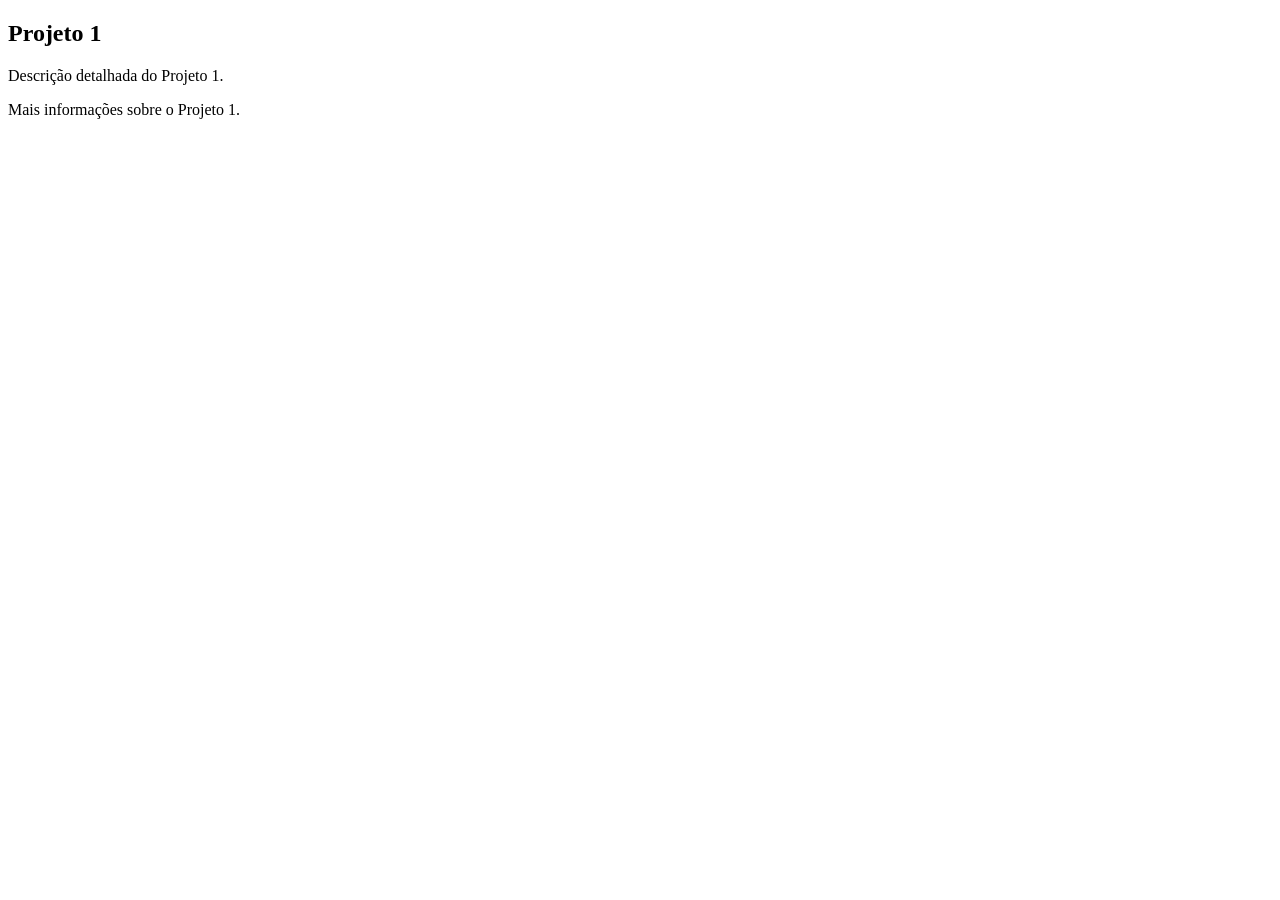
==== projeto1.html @ 60de13f3 "first commit" ====
<!DOCTYPE html>
<html lang="pt-BR">
<head>
    <meta charset="UTF-8">
    <title>Projeto 1</title>
</head>
<body>
    <h2>Projeto 1</h2>
    <p>Descrição detalhada do Projeto 1.</p>
    <p>Mais informações sobre o Projeto 1.</p>
</body>
</html>
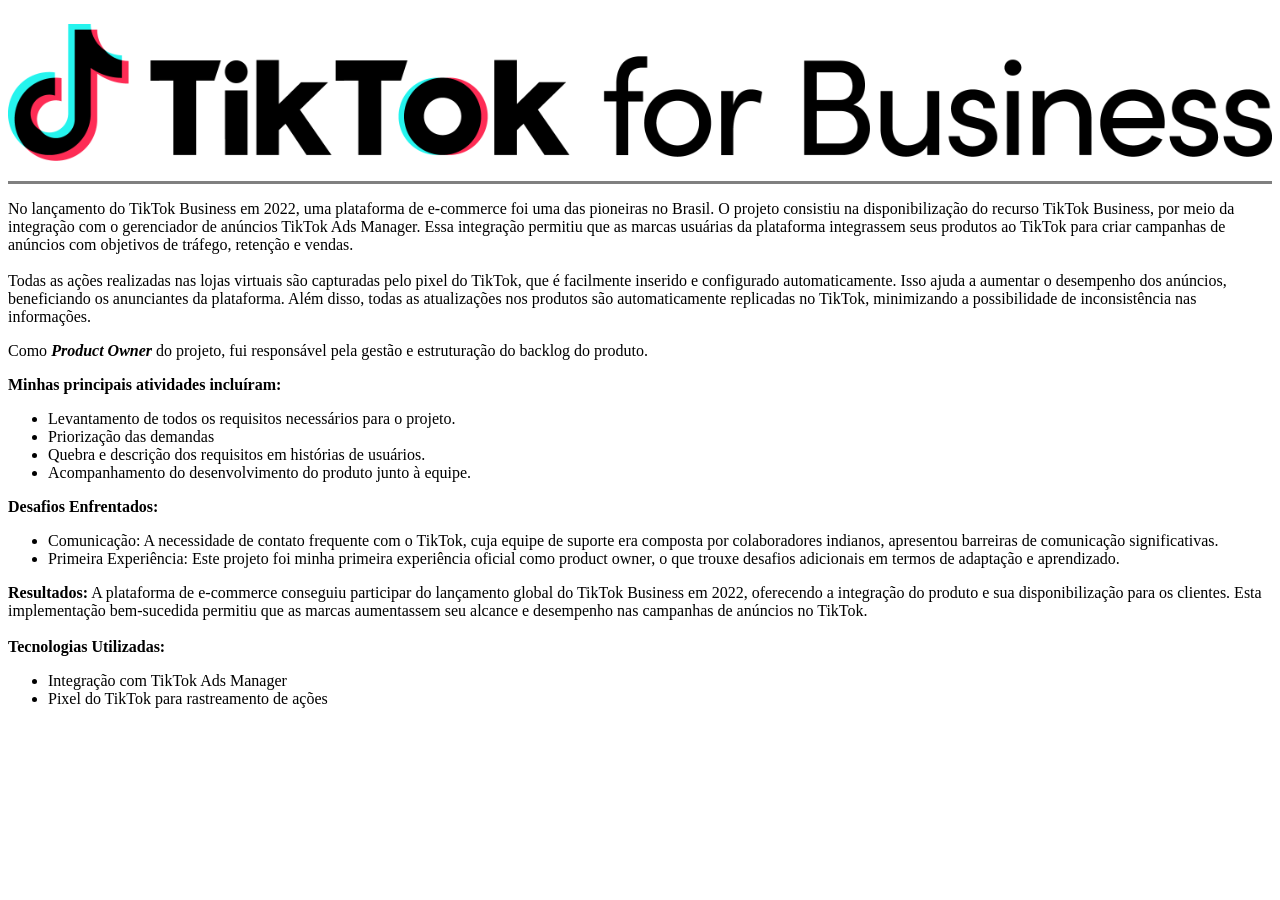
==== commit b540b002: "rebuild" ====
--- a/projeto1.html
+++ b/projeto1.html
@@ -2,11 +2,42 @@
 <html lang="pt-BR">
 <head>
     <meta charset="UTF-8">
-    <title>Projeto 1</title>
+    <title>TikTok Business</title>
 </head>
 <body>
-    <h2>Projeto 1</h2>
-    <p>Descrição detalhada do Projeto 1.</p>
-    <p>Mais informações sobre o Projeto 1.</p>
+    <div class="image" style="border-bottom: 3px solid gray; margin-bottom: 16px;">
+        <img src="assets/imagens/Tiktok-for-Business-Black-Logo-PNG.png" alt="" style="width: 100%; padding-top: 16px; padding-bottom: 16px;">
+    </div>
+    <div class="descricao">
+        No lançamento do TikTok Business em 2022, uma plataforma de e-commerce foi uma das pioneiras no Brasil. O projeto consistiu na disponibilização do recurso TikTok Business, por meio da integração com o gerenciador de anúncios TikTok Ads Manager. Essa integração permitiu que as marcas usuárias da plataforma integrassem seus produtos ao TikTok para criar campanhas de anúncios com objetivos de tráfego, retenção e vendas.
+        <br><br>
+        Todas as ações realizadas nas lojas virtuais são capturadas pelo pixel do TikTok, que é facilmente inserido e configurado automaticamente. Isso ajuda a aumentar o desempenho dos anúncios, beneficiando os anunciantes da plataforma. Além disso, todas as atualizações nos produtos são automaticamente replicadas no TikTok, minimizando a possibilidade de inconsistência nas informações.
+    </div>
+    <div class="meupapel">
+        <p>Como <span style="font-style: italic; font-weight: 600;">Product Owner</span> do projeto, fui responsável pela gestão e estruturação do backlog do produto.</p>
+        <p style="font-weight: bold;">Minhas principais atividades incluíram: </p>
+        <ul>
+            <li>Levantamento de todos os requisitos necessários para o projeto. </li>
+            <li>Priorização das demandas </li>
+            <li>Quebra e descrição dos requisitos em histórias de usuários.      </li>
+            <li>Acompanhamento do desenvolvimento do produto junto à equipe. </li>
+        </ul>
+        <p style="font-weight: bold;">Desafios Enfrentados: </p>
+        <ul>
+            <li>Comunicação: A necessidade de contato frequente com o TikTok, cuja equipe de suporte era composta por colaboradores indianos, apresentou barreiras de comunicação significativas. </li>
+            <li>Primeira Experiência: Este projeto foi minha primeira experiência oficial como product owner, o que trouxe desafios adicionais em termos de adaptação e aprendizado.</p></li>
+        </ul>
+    </div>        
+    <div class="resultado">
+        <span style="font-weight: bold;">Resultados:</span> A plataforma de e-commerce conseguiu participar do lançamento global do TikTok Business em 2022, oferecendo a integração do produto e sua disponibilização para os clientes. Esta implementação bem-sucedida permitiu que as marcas aumentassem seu alcance e desempenho nas campanhas de anúncios no TikTok. 
+    </div>
+    <br>
+    <div class="tecnologias">
+        <span style="font-weight: bold;">Tecnologias Utilizadas:</span> 
+        <ul>
+            <li>Integração com TikTok Ads Manager</li>
+            <li>Pixel do TikTok para rastreamento de ações</li>
+        </ul>
+    </div>
 </body>
 </html>
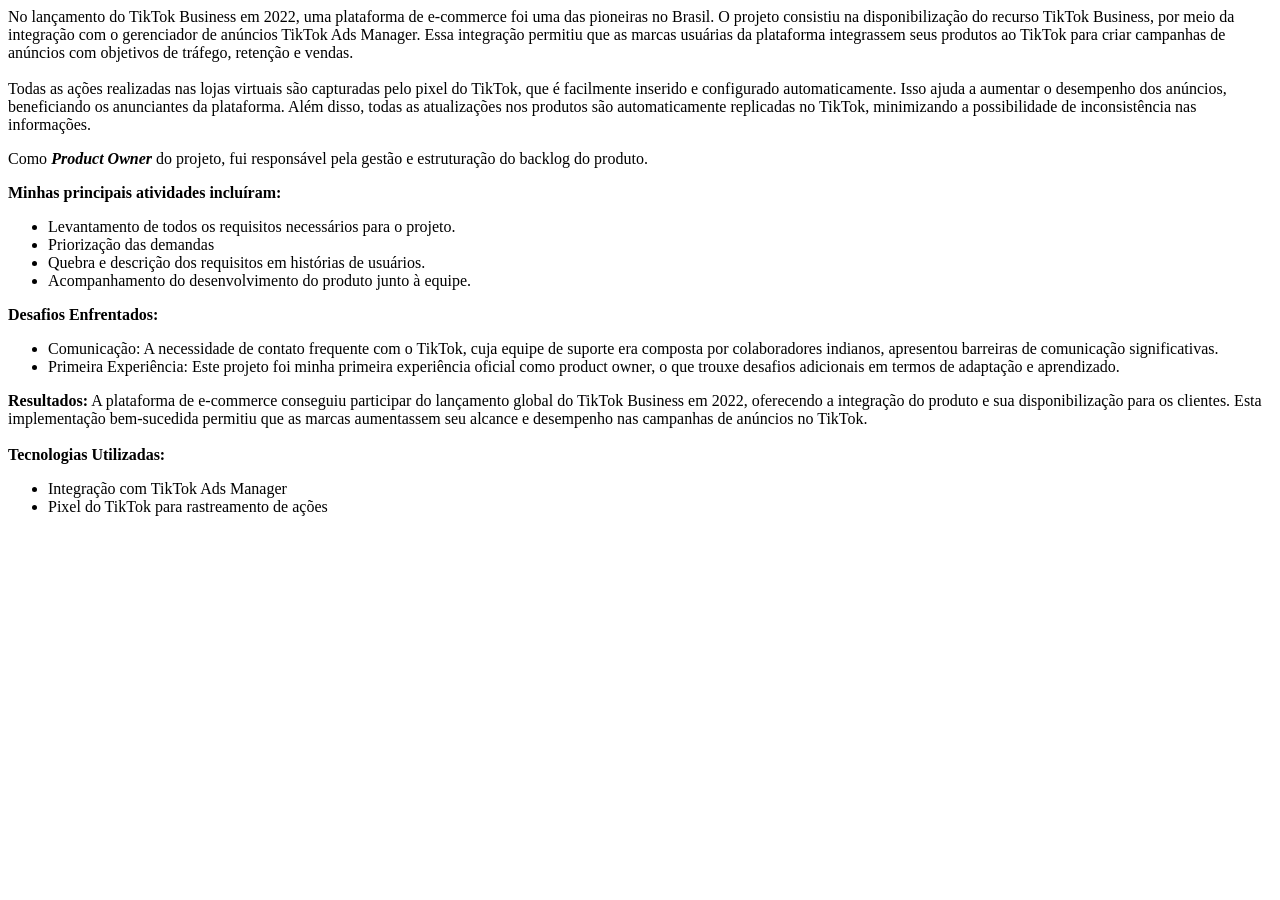
==== commit 81aed30f: "refactor modal" ====
--- a/projeto1.html
+++ b/projeto1.html
@@ -5,9 +5,6 @@
     <title>TikTok Business</title>
 </head>
 <body>
-    <div class="image" style="border-bottom: 3px solid gray; margin-bottom: 16px;">
-        <img src="assets/imagens/Tiktok-for-Business-Black-Logo-PNG.png" alt="" style="width: 100%; padding-top: 16px; padding-bottom: 16px;">
-    </div>
     <div class="descricao">
         No lançamento do TikTok Business em 2022, uma plataforma de e-commerce foi uma das pioneiras no Brasil. O projeto consistiu na disponibilização do recurso TikTok Business, por meio da integração com o gerenciador de anúncios TikTok Ads Manager. Essa integração permitiu que as marcas usuárias da plataforma integrassem seus produtos ao TikTok para criar campanhas de anúncios com objetivos de tráfego, retenção e vendas.
         <br><br>
